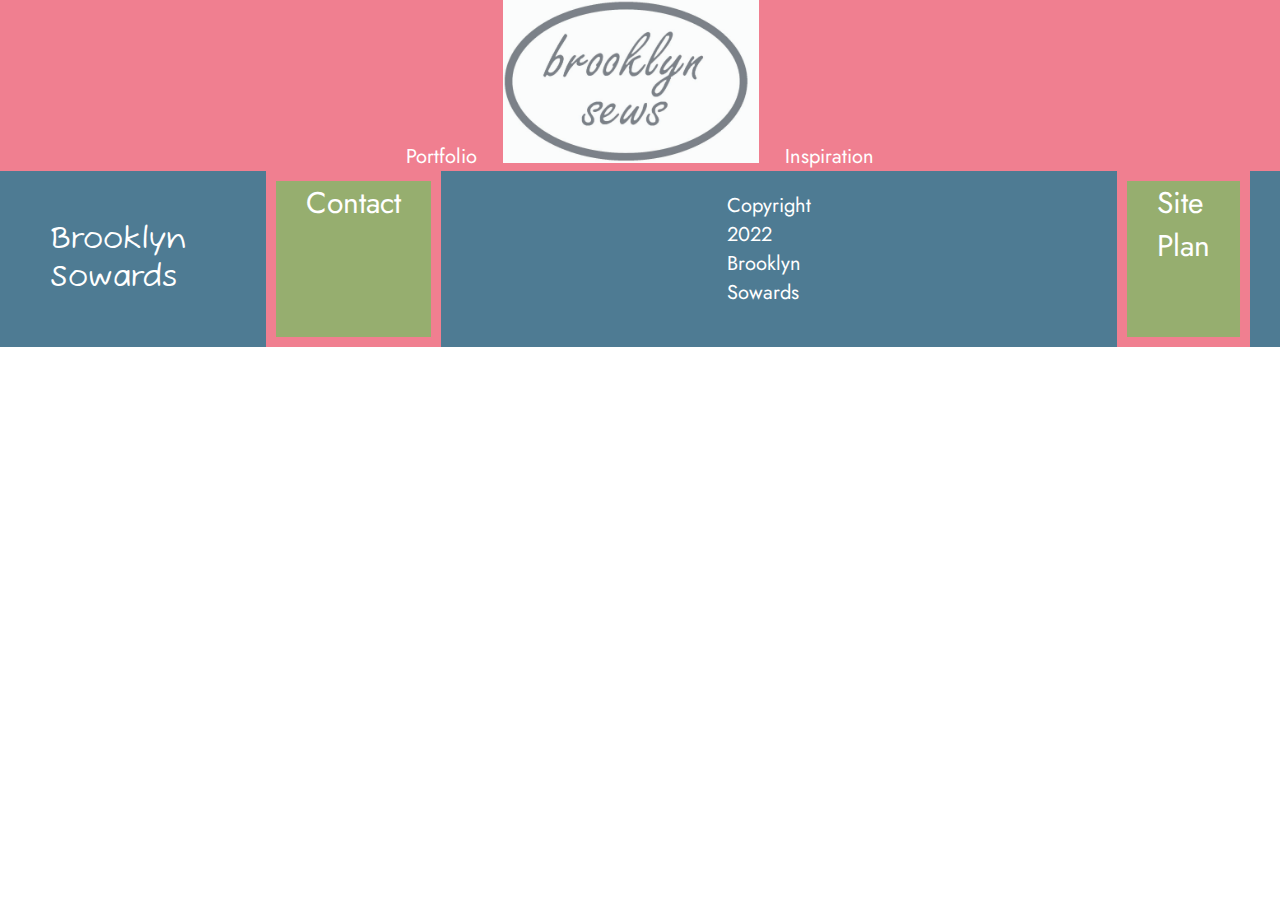
==== contact.html @ bc069891 "edited" ====
<!DOCTYPE html>
<html lang="en">
<head>
    <meta charset="UTF-8">
    <meta http-equiv="X-UA-Compatible" content="IE=edge">
    <meta name="viewport" content="width=device-width, initial-scale=1.0">
    <title>Contact page</title>
    <link rel="stylesheet" href="./styles/styles.css">
</head>
<body>
    <header>
        <nav>
            <a href="./portfolio.html">Portfolio</a>
            <a id="logo-link" href="./index.html">
                <img class="logo" src="./images/logo.jpg" alt="home logo">
            </a>
            <a href="./inspiration.html">Inspiration</a>
        </nav>
    </header>
    <main class="main-contact">



    </main>
    <footer>
        <p>Brooklyn Sowards</p>
        <a href="./contact.html">Contact</a>
        <p>Copyright 2022 Brooklyn Sowards</p>
        <a href="./site-plan.html">Site Plan</a>
    </footer>
 
</body>
</html>
---- styles/styles.css ----
/* colors: primary secondary accent1 accent2 
pink blue green purple 
#F07F90	#4E7B93	#96AE6F	#886D84 
Heading Font: Fuzzy Bubbles
Paragraph Font: Jost*/

@import url('https://fonts.googleapis.com/css2?family=Fuzzy+Bubbles&family=Jost:ital,wght@0,400;0,700;1,400&display=swap');

/*CSS for all site pages------------------*/

body {
    background-color: white;
    font-family: "Jost", sans-serif;
    padding: 0;
    margin: 0;
}

#content {
    max-width: 1600px;
    margin: 0 auto;
}

header {
    background-color: #F07F90;
    display: grid;
    grid-template-columns: repeat(3, 1fr);
}

#logo-link {
    justify-self: center;
    align-self: center;
}

nav {
    background-color: #F07F90;
    text-align: center;
    font-size: 20px;
    font-family: "Jost", sans-serif;
    grid-column: 1/4;
}

nav a {
    color: white;
    min-width: 120px;
    text-decoration: none;
    padding: 10px;
}

/* nav a:hover {
    color: white;
    background-color: #886D84;
} */

.logo {
    width: 20%;
}

footer {
    display: flex;
    background-color: #4E7B93;
    color: white;
}

footer p:nth-of-type(1) {
    font-family: "Fuzzy Bubbles", sans-serif;
    padding: 20px 50px;
    font-size: 30px;
}

footer p:nth-of-type(2) {
    padding: 0 20%;
    font-size: 20px;
}

footer a {
    font-family: "Jost", sans-serif;
    font-size: 30px;
    background-color: #96AE6F;
    text-decoration: none;
    color: white;
    padding: 0 30px;
    margin: 0 30px;
    border: #F07F90 solid 10px;
}

footer a:hover {
    background-color: #96AE6F;
    color: white;
}


/*CSS for home page-----------------------*/

.main-home {}

.intro-grid {
    display: grid;
    grid-template-columns: repeat(2, 1fr);
    grid-template-rows: auto;
}

.intro-text {
    border: 5px solid #96AE6F;
    grid-column: 1/2;
    margin: 20px;
    text-align: center;
}

.image-me {
    width: 250px;
    grid-column: 2/3;
    margin: 20px;
}

.img-examples img {
    width: 25%;
    border: 5px solid #4E7B93;
    padding: 10px;
}

.insp-details {
    border: 5px solid #886D84;
    margin: 20px 20%;
    text-align: center;
}

.port-details {
    border: 5px solid #886D84;
    margin: 20px 20%;
    text-align: center;
}


/* CSS for portfolio page------------------*/

.main-portfolio {

}

.row {
    display: flex;
    flex-wrap: wrap;
    padding: 0 4px;
  }
  
  /* Create four equal columns that sits next to each other */
  .column {
    flex: 20%;
    max-width: 25%;
    padding: 0 4px;
  }
  
  .column img {
    margin-top: 8px;
    vertical-align: middle;
    width: 100%;
  }


.description {
    border: 5px solid #96AE6F;
    margin: 20px 20%;
    text-align: center;
}

.txt-grid {
    display: grid;
    grid-template-columns: 45% 10% 45%;
    grid-template-rows: auto;
}

.goals {
    grid-column: 1/2;
    border: 5px solid #886D84;
    text-align: center;
    margin: 20px;
}

.future {
    grid-column: 3/4;
    border: 5px solid #886D84;
    text-align: center;
    margin: 20px;
}

/*CSS for inspiration page----------------*/

.main-inspiration {
    
}

.websites {
    display: flex;
}

.website-ind {
    border: #4E7B93 solid 10px;
    padding: 10px;
    margin: 20px;
    text-align: center;
}

.website-ind a{
    text-decoration: none;
    color: black;
    font-size: 1.5em;
    font-family: 'Fuzzy Bubbles', 'sans-serif';
}

.site-logo {
    /* image */
    width: 50px;
    margin-bottom: 10px;
}

.contact-button {
    border: #96AE6F solid 5px;
    padding: 10px;
    margin: 20px;
    text-align: center;
}

.contact-button a {
    background-color:#886D84;
    color: white;
    text-decoration: none;
    font-family: 'Jost', 'sans-serif';
    padding: 15px;
    border-radius: 20px;
}

.contact-button p {
    margin: 30px;
}

/*CSS for contact page---------------- */

.main-contact {
    
}



/* media queries */



@media screen and (max-width: 800px) {
    /* portfolio */
  .column {
    flex: 50%;
    max-width: 50%;
  }

  .website-ind {
    display:block;
  }
}
  
@media screen and (max-width: 600px) {
    /* portfolio */
  .column {
    flex: 100%;
    max-width: 100%;
  }
}
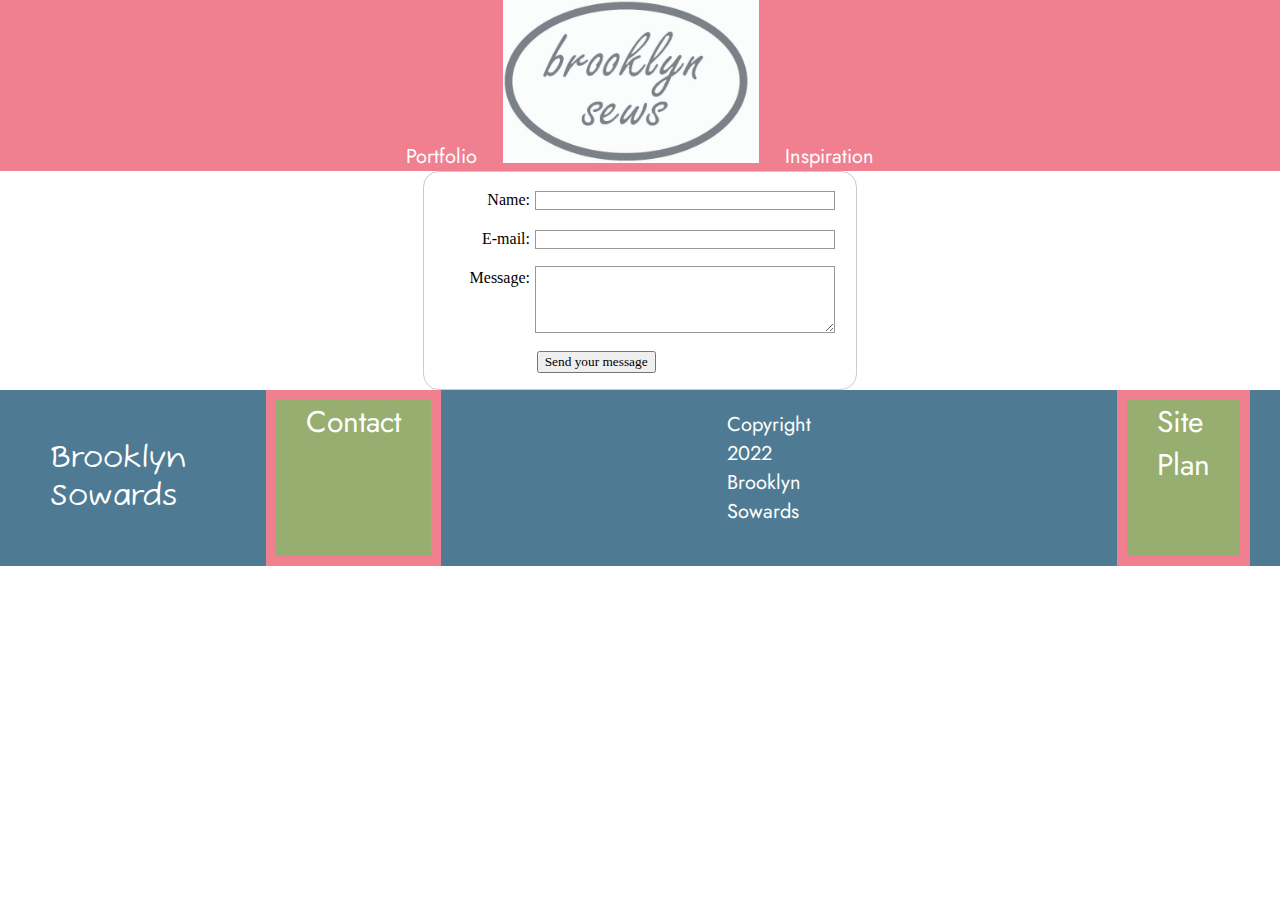
==== commit 04bafe6b: "edited" ====
--- a/contact.html
+++ b/contact.html
@@ -19,9 +19,26 @@
         </nav>
     </header>
     <main class="main-contact">
-
-
-
+        <div id="feedback"></div>
+        <form action="/thisismycontacturl" method="post">
+            <ul>
+                <li>
+                    <label for="name">Name: </label>
+                    <input type="text" id="name" name="user_name">
+                </li>
+                <li>
+                    <label for="mail">E-mail: </label>
+                    <input type="email" id="mail" name="user_email">
+                </li>
+                <li>
+                    <label for="message">Message: </label>
+                    <textarea name="user_message" id="msg"></textarea>
+                </li>
+                <li class="button">
+                    <button type="submit">Send your message</button>
+                </li>
+            </ul>
+        </form>
     </main>
     <footer>
         <p>Brooklyn Sowards</p>
@@ -29,6 +46,23 @@
         <p>Copyright 2022 Brooklyn Sowards</p>
         <a href="./site-plan.html">Site Plan</a>
     </footer>
- 
+    </div>
+    <script>
+        // get the feedback div element so we can do something with it.
+        const feedbackElement = document.getElementById('feedback');
+        // get the form so we can read what was entered in it.
+        const formElement = document.forms[0];
+        // add a 'listener' to wait for a submission of our form. When that happens run the code below.
+        formElement.addEventListener('submit', function(e) {
+            // stop the form from doing the default action.
+            e.preventDefault();
+            // set the contents of our feedback element to a message letting the user know the form was submitted successfully. Notice that we pull the name that was entered in the form to personalize the message!
+            feedbackElement.innerHTML = 'Hello '+ formElement.user_name.value +'! Thank you for your message. We will get back to you as soon as possible!';
+            // make the feedback element visible.
+            feedbackElement.style.display = "block";
+            // add a class to move everything down so our message doesn't cover it.
+            document.body.classList.toggle('moveDown');
+        });
+    </script>
 </body>
 </html>
--- a/styles/styles.css
+++ b/styles/styles.css
@@ -236,10 +236,90 @@
 /*CSS for contact page---------------- */
 
 .main-contact {
-    
-}
-
-
+
+}
+
+
+form {
+    /* Center the form on the page */
+    margin: 0 auto;
+    width: 400px;
+    /* Form outline */
+    padding: 1em;
+    border: 1px solid #ccc;
+    border-radius: 1em;
+  }
+  
+ul {
+    list-style: none;
+    padding: 0;
+    margin: 0;
+  }
+  
+form li + li {
+    margin-top: 1em;
+  }
+  
+label {
+    /* Uniform size & alignment */
+    display: inline-block;
+    width: 90px;
+    text-align: right;
+    font: 1em;
+    font-family: 'Work Sans', 'sans-serif';
+  }
+  
+input, textarea {
+    /* To make sure that all text fields have the same font settings
+       By default, textareas have a monospace font */
+  
+    /* Uniform text field size */
+    width: 300px;
+    box-sizing: border-box;
+  
+    /* Match form field borders */
+    border: 1px solid #999;
+  }
+  
+input:focus, textarea:focus {
+    /* Additional highlight for focused elements */
+    border-color: #000;
+  }
+  
+textarea {
+    /* Align multiline text fields with their labels */
+    vertical-align: top;
+  
+    /* Provide space to type some text */
+    height: 5em;
+  }
+  
+.button {
+    /* Align buttons with the text fields */
+    padding-left: 90px; /* same size as the label elements */
+  }
+  
+button {
+    /* This extra margin represent roughly the same space as the space
+       between the labels and their text fields */
+    margin-left: 0.5em;
+    font-family: 'Work Sans', 'sans-serif';
+  }
+
+  #feedback {
+    background-color: #B6C1CE;
+    position: absolute;
+    top: 0;
+    left: 0;
+    right: 0;
+    padding: .5em;
+    font-family: 'Work Sans', 'sans-serif';
+    /* make this element invisible until we are ready for it */
+    display: none;      
+}
+.moveDown {
+    margin-top: 3em;
+}
 
 /* media queries */
 
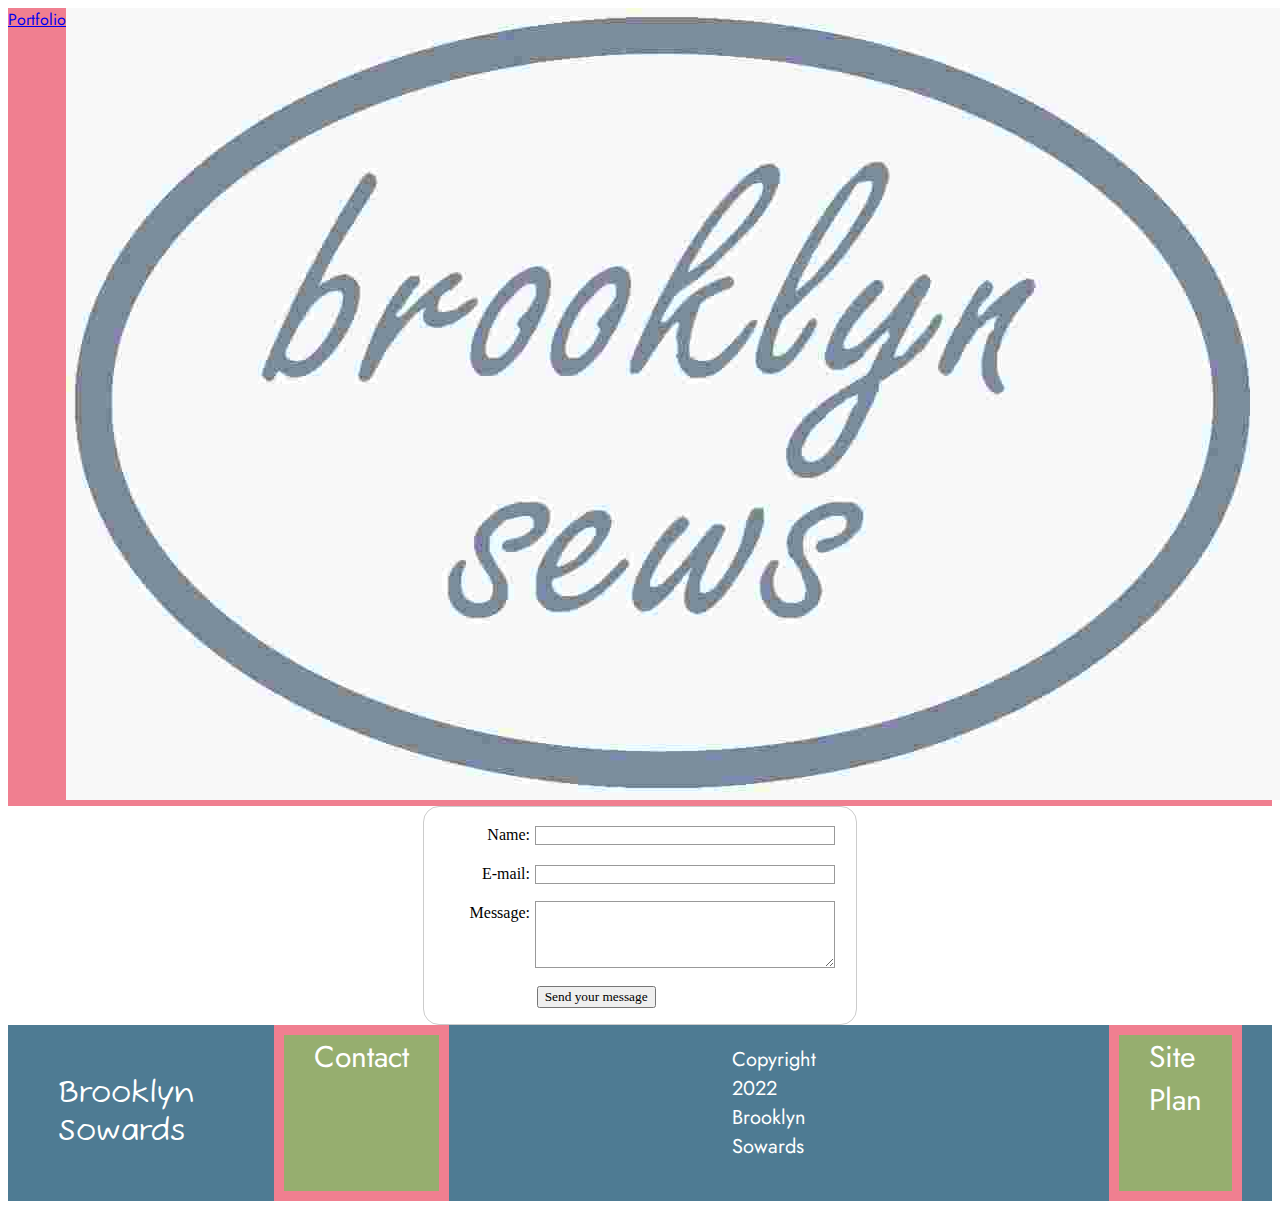
==== commit 3531a5dc: "edited!" ====
--- a/contact.html
+++ b/contact.html
@@ -47,22 +47,6 @@
         <a href="./site-plan.html">Site Plan</a>
     </footer>
     </div>
-    <script>
-        // get the feedback div element so we can do something with it.
-        const feedbackElement = document.getElementById('feedback');
-        // get the form so we can read what was entered in it.
-        const formElement = document.forms[0];
-        // add a 'listener' to wait for a submission of our form. When that happens run the code below.
-        formElement.addEventListener('submit', function(e) {
-            // stop the form from doing the default action.
-            e.preventDefault();
-            // set the contents of our feedback element to a message letting the user know the form was submitted successfully. Notice that we pull the name that was entered in the form to personalize the message!
-            feedbackElement.innerHTML = 'Hello '+ formElement.user_name.value +'! Thank you for your message. We will get back to you as soon as possible!';
-            // make the feedback element visible.
-            feedbackElement.style.display = "block";
-            // add a class to move everything down so our message doesn't cover it.
-            document.body.classList.toggle('moveDown');
-        });
-    </script>
+    <script src="scripts/contact-form.js"></script>
 </body>
 </html>
--- a/styles/styles.css
+++ b/styles/styles.css
@@ -1,4 +1,5 @@
-/* colors: primary secondary accent1 accent2 
+/* colors: 
+primary secondary accent1 accent2 
 pink blue green purple 
 #F07F90	#4E7B93	#96AE6F	#886D84 
 Heading Font: Fuzzy Bubbles
@@ -9,51 +10,44 @@
 /*CSS for all site pages------------------*/
 
 body {
-    background-color: white;
     font-family: "Jost", sans-serif;
-    padding: 0;
-    margin: 0;
 }
 
 #content {
-    max-width: 1600px;
-    margin: 0 auto;
-}
-
-header {
-    background-color: #F07F90;
-    display: grid;
-    grid-template-columns: repeat(3, 1fr);
-}
-
-#logo-link {
-    justify-self: center;
-    align-self: center;
+    width: 100%;
 }
 
 nav {
     background-color: #F07F90;
-    text-align: center;
+    display: flex;
+    flex-direction: row;
+}
+
+.logo-link {
+    width: 250px;
+    padding: 10px 20px;
+}
+
+.nav-bar {
+    display: flex;
+    flex-direction: row;
+    justify-content: space-between;
+    align-items: center;
+    width: 50%;
+    margin: 0 auto;
+}
+
+.nav-bar a {
     font-size: 20px;
-    font-family: "Jost", sans-serif;
-    grid-column: 1/4;
-}
-
-nav a {
-    color: white;
-    min-width: 120px;
+    color: white;
     text-decoration: none;
-    padding: 10px;
-}
-
-/* nav a:hover {
+}
+
+/* .nav-bar a:hover {
     color: white;
     background-color: #886D84;
 } */
 
-.logo {
-    width: 20%;
-}
 
 footer {
     display: flex;
@@ -93,23 +87,19 @@
 
 .main-home {}
 
-.intro-grid {
-    display: grid;
-    grid-template-columns: repeat(2, 1fr);
-    grid-template-rows: auto;
-}
-
 .intro-text {
     border: 5px solid #96AE6F;
-    grid-column: 1/2;
     margin: 20px;
     text-align: center;
 }
 
 .image-me {
     width: 250px;
-    grid-column: 2/3;
-    margin: 20px;
+    height: auto;
+    margin: 20px;
+}
+
+.img-examples {
 }
 
 .img-examples img {
@@ -151,10 +141,17 @@
   }
   
   .column img {
-    margin-top: 8px;
     vertical-align: middle;
-    width: 100%;
-  }
+    padding: 10px;
+    margin-top: 10px;
+    width: 90%;
+    border: #96AE6F solid 10px;
+  }
+
+.column p {
+    padding: 5px;
+    border: #4E7B93 solid 5px;
+}
 
 
 .description {
@@ -191,6 +188,10 @@
 
 .websites {
     display: flex;
+}
+
+.example-img {
+    max-width: 200px;
 }
 
 .website-ind {
@@ -209,7 +210,7 @@
 
 .site-logo {
     /* image */
-    width: 50px;
+    height: 50px;
     margin-bottom: 10px;
 }
 
@@ -325,7 +326,7 @@
 
 
 
-@media screen and (max-width: 800px) {
+@media screen and (max-width: 900px) {
     /* portfolio */
   .column {
     flex: 50%;
@@ -333,7 +334,6 @@
   }
 
   .website-ind {
-    display:block;
   }
 }
   
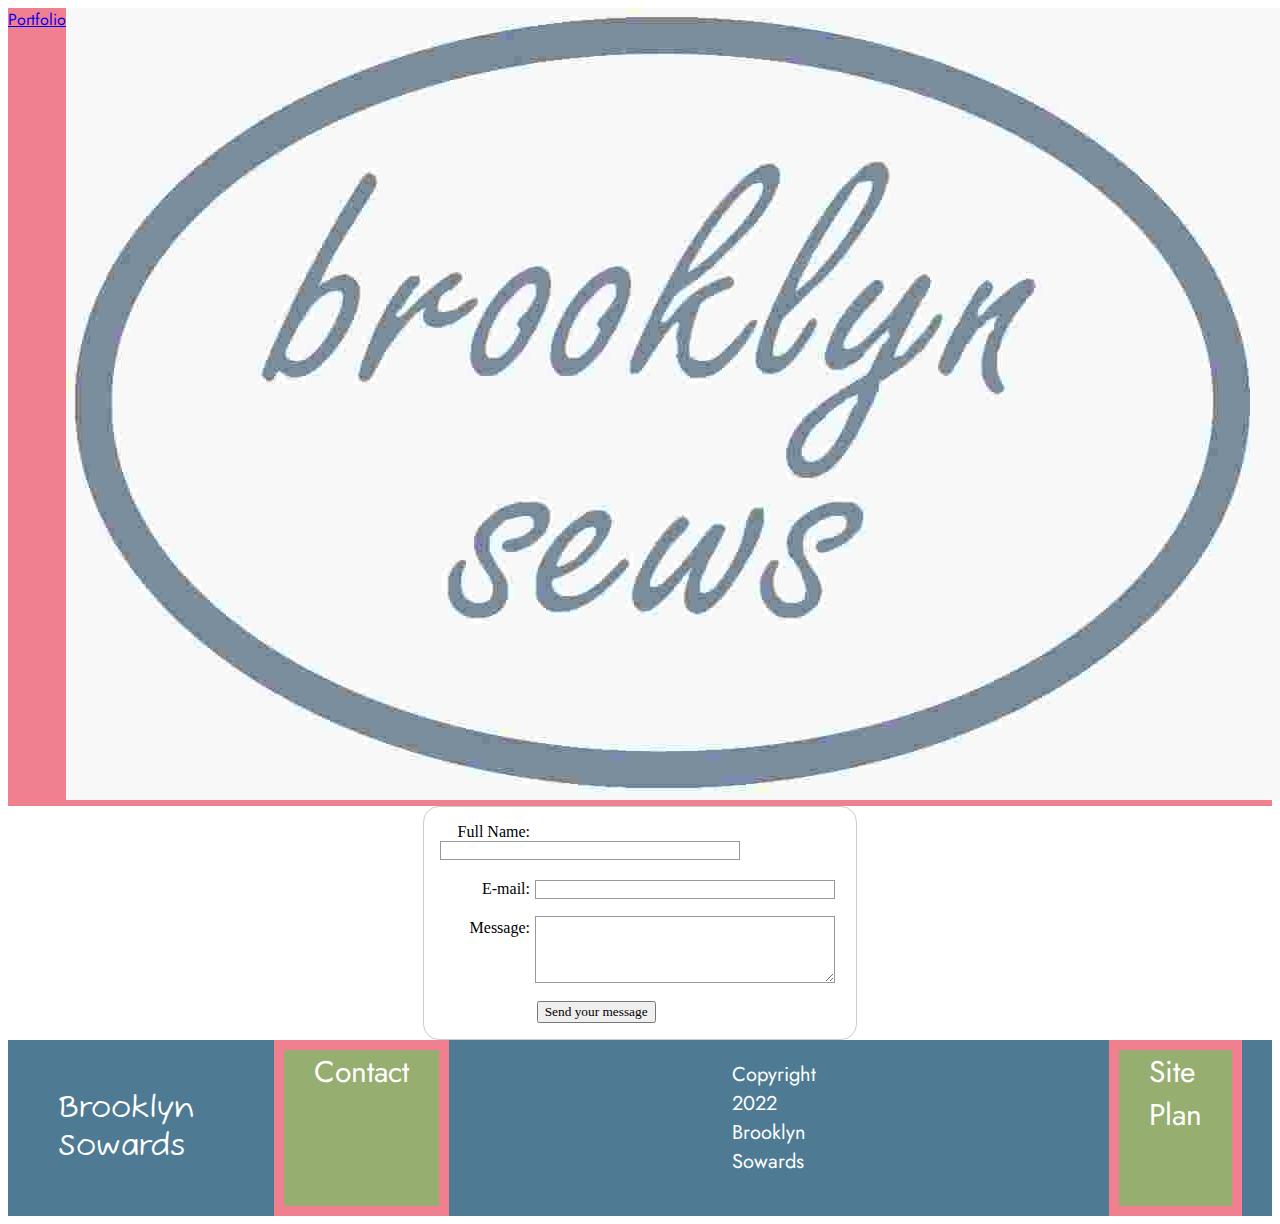
==== commit c88d66cb: "edited" ====
--- a/contact.html
+++ b/contact.html
@@ -23,8 +23,7 @@
         <form action="/thisismycontacturl" method="post">
             <ul>
                 <li>
-                    <label for="name">Name: </label>
-                    <input type="text" id="name" name="user_name">
+                    <label class="name"><div>Full Name:</div><input type="text" name="full-name" required></label>
                 </li>
                 <li>
                     <label for="mail">E-mail: </label>
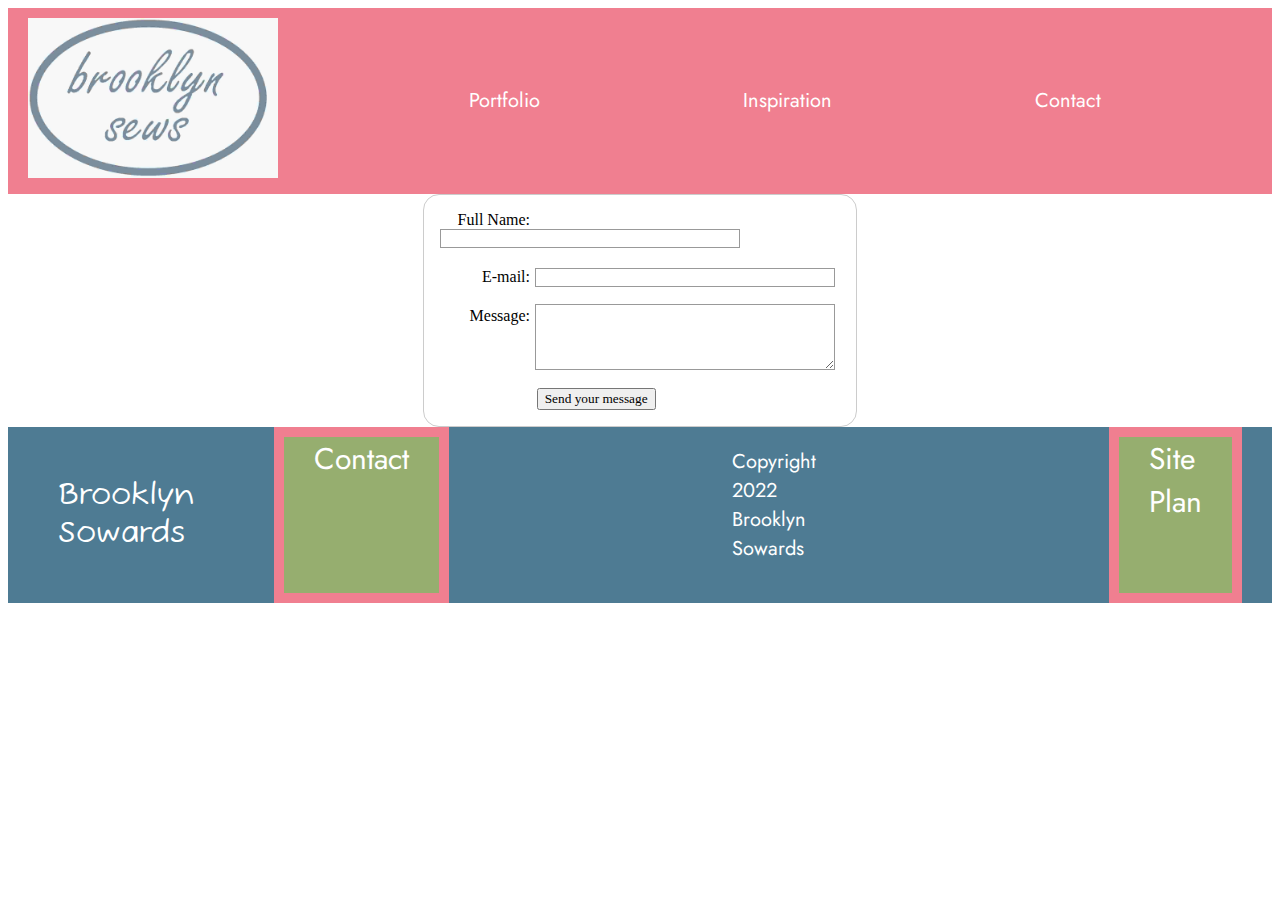
==== commit 0096325b: "edited" ====
--- a/contact.html
+++ b/contact.html
@@ -11,16 +11,18 @@
 <body>
     <header>
         <nav>
-            <a href="./portfolio.html">Portfolio</a>
-            <a id="logo-link" href="./index.html">
-                <img class="logo" src="./images/logo.jpg" alt="home logo">
-            </a>
-            <a href="./inspiration.html">Inspiration</a>
+            <a href="index.html">
+                <img class="logo-link" src="images/logo.jpg" alt="home logo Brooklyn Sews"></a>
+            <div class="nav-bar">
+                <a href="portfolio.html">Portfolio</a>
+                <a href="inspiration.html">Inspiration</a>
+                <a href="contact.html">Contact</a>
+            </div>
         </nav>
     </header>
     <main class="main-contact">
         <div id="feedback"></div>
-        <form action="/thisismycontacturl" method="post">
+        <form action="thankyou.html" method="post">
             <ul>
                 <li>
                     <label class="name"><div>Full Name:</div><input type="text" name="full-name" required></label>
--- a/styles/styles.css
+++ b/styles/styles.css
@@ -85,20 +85,6 @@
 
 /*CSS for home page-----------------------*/
 
-.main-home {}
-
-.intro-text {
-    border: 5px solid #96AE6F;
-    margin: 20px;
-    text-align: center;
-}
-
-.image-me {
-    width: 250px;
-    height: auto;
-    margin: 20px;
-}
-
 .img-examples {
 }
 
@@ -108,24 +94,13 @@
     padding: 10px;
 }
 
-.insp-details {
+.details {
     border: 5px solid #886D84;
-    margin: 20px 20%;
-    text-align: center;
-}
-
-.port-details {
-    border: 5px solid #886D84;
-    margin: 20px 20%;
-    text-align: center;
-}
-
+    margin: 20px 25%;
+    text-align: center;
+}
 
 /* CSS for portfolio page------------------*/
-
-.main-portfolio {
-
-}
 
 .row {
     display: flex;
@@ -181,10 +156,6 @@
 }
 
 /*CSS for inspiration page----------------*/
-
-.main-inspiration {
-    
-}
 
 .websites {
     display: flex;
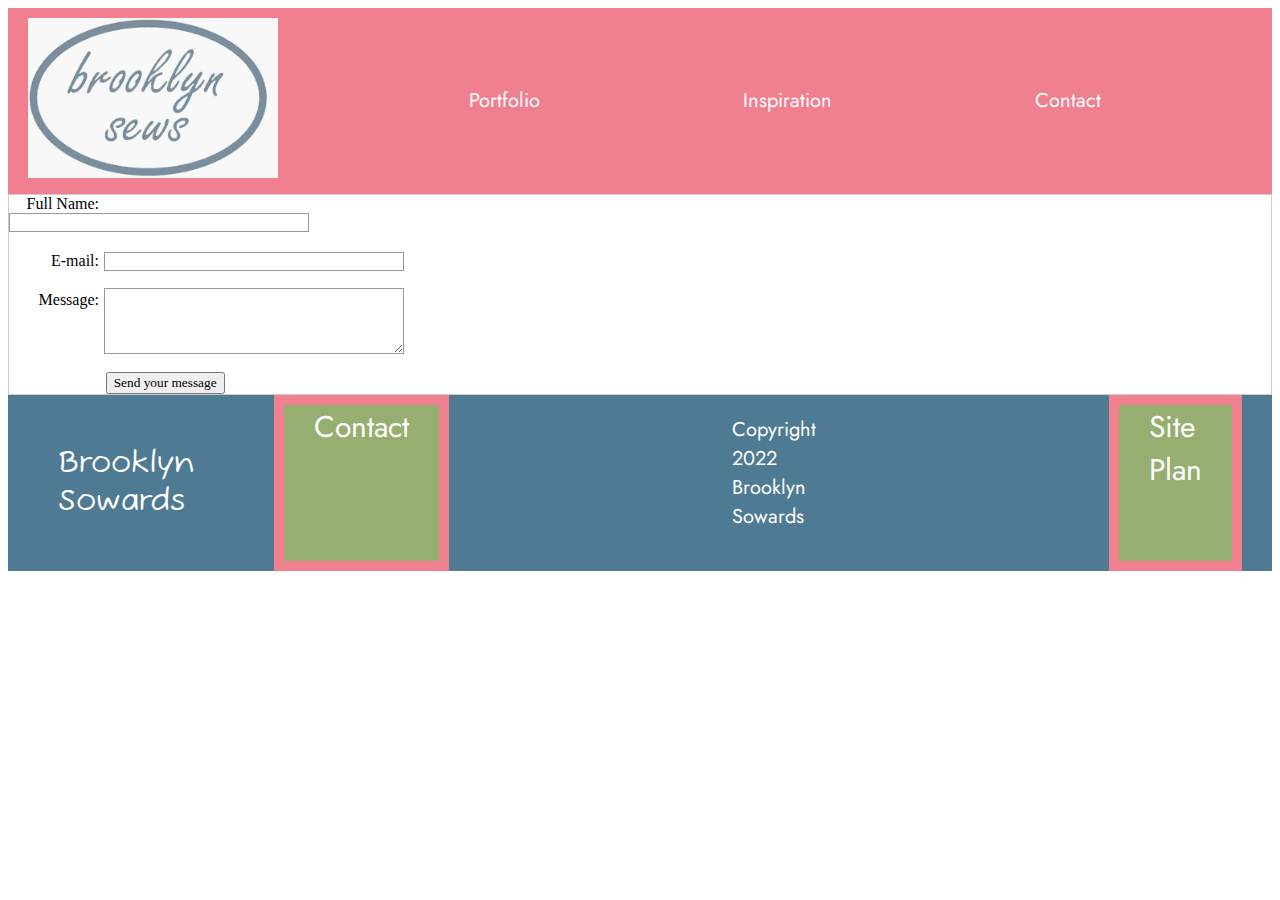
==== commit 6eb76dc7: "edited" ====
--- a/contact.html
+++ b/contact.html
@@ -6,7 +6,7 @@
     <meta http-equiv="X-UA-Compatible" content="IE=edge">
     <meta name="viewport" content="width=device-width, initial-scale=1.0">
     <title>Contact page</title>
-    <link rel="stylesheet" href="./styles/styles.css">
+    <link rel="stylesheet" href="styles/styles.css">
 </head>
 <body>
     <header>
@@ -20,9 +20,9 @@
             </div>
         </nav>
     </header>
-    <main class="main-contact">
+    <main>
         <div id="feedback"></div>
-        <form action="thankyou.html" method="post">
+        <form action="none" method="get">
             <ul>
                 <li>
                     <label class="name"><div>Full Name:</div><input type="text" name="full-name" required></label>
@@ -43,11 +43,12 @@
     </main>
     <footer>
         <p>Brooklyn Sowards</p>
-        <a href="./contact.html">Contact</a>
+        <a href="contact.html">Contact</a>
         <p>Copyright 2022 Brooklyn Sowards</p>
-        <a href="./site-plan.html">Site Plan</a>
+        <a href="site-plan.html">Site Plan</a>
     </footer>
     </div>
     <script src="scripts/contact-form.js"></script>
+    <script src="scripts/imgloading.js"></script>
 </body>
 </html>
--- a/styles/styles.css
+++ b/styles/styles.css
@@ -86,16 +86,20 @@
 /*CSS for home page-----------------------*/
 
 .img-examples {
+    display: flex;
+    flex-direction: column;
+    padding: 20px;
+    justify-content: space-between;
 }
 
 .img-examples img {
-    width: 25%;
-    border: 5px solid #4E7B93;
-    padding: 10px;
+    border: 10px solid #4E7B93;
+    max-width: 400px;
+    height: auto;
 }
 
 .details {
-    border: 5px solid #886D84;
+    border: 10px solid #886D84;
     margin: 20px 25%;
     text-align: center;
 }
@@ -110,9 +114,8 @@
   
   /* Create four equal columns that sits next to each other */
   .column {
-    flex: 20%;
-    max-width: 25%;
-    padding: 0 4px;
+    flex: 100%;
+    max-width: 100%;
   }
   
   .column img {
@@ -207,30 +210,20 @@
 
 /*CSS for contact page---------------- */
 
-.main-contact {
-
-}
-
-
 form {
-    /* Center the form on the page */
     margin: 0 auto;
-    width: 400px;
-    /* Form outline */
-    padding: 1em;
     border: 1px solid #ccc;
-    border-radius: 1em;
-  }
+}
   
 ul {
     list-style: none;
     padding: 0;
     margin: 0;
-  }
+}
   
 form li + li {
     margin-top: 1em;
-  }
+}
   
 label {
     /* Uniform size & alignment */
@@ -239,7 +232,7 @@
     text-align: right;
     font: 1em;
     font-family: 'Work Sans', 'sans-serif';
-  }
+}
   
 input, textarea {
     /* To make sure that all text fields have the same font settings
@@ -251,12 +244,12 @@
   
     /* Match form field borders */
     border: 1px solid #999;
-  }
+}
   
 input:focus, textarea:focus {
     /* Additional highlight for focused elements */
     border-color: #000;
-  }
+}
   
 textarea {
     /* Align multiline text fields with their labels */
@@ -264,19 +257,19 @@
   
     /* Provide space to type some text */
     height: 5em;
-  }
+}
   
 .button {
     /* Align buttons with the text fields */
     padding-left: 90px; /* same size as the label elements */
-  }
+}
   
 button {
     /* This extra margin represent roughly the same space as the space
        between the labels and their text fields */
     margin-left: 0.5em;
     font-family: 'Work Sans', 'sans-serif';
-  }
+}
 
   #feedback {
     background-color: #B6C1CE;
@@ -289,29 +282,33 @@
     /* make this element invisible until we are ready for it */
     display: none;      
 }
+
 .moveDown {
     margin-top: 3em;
 }
 
 /* media queries */
-
-
-
-@media screen and (max-width: 900px) {
+  
+@media screen and (min-width: 600px) {
     /* portfolio */
-  .column {
-    flex: 50%;
-    max-width: 50%;
-  }
-
-  .website-ind {
-  }
-}
-  
-@media screen and (max-width: 600px) {
+    .column {
+        flex: 50%;
+        max-width: 50%;
+    }
+}
+
+
+@media screen and (min-width: 900px) {
+    /* home page */
+    .img-examples {
+        flex-direction: row;
+    }
+    
     /* portfolio */
-  .column {
-    flex: 100%;
-    max-width: 100%;
-  }
-}
+    .column {
+        flex: 20%;
+        max-width: 25%;
+        padding: 0 4px;
+    }
+
+}
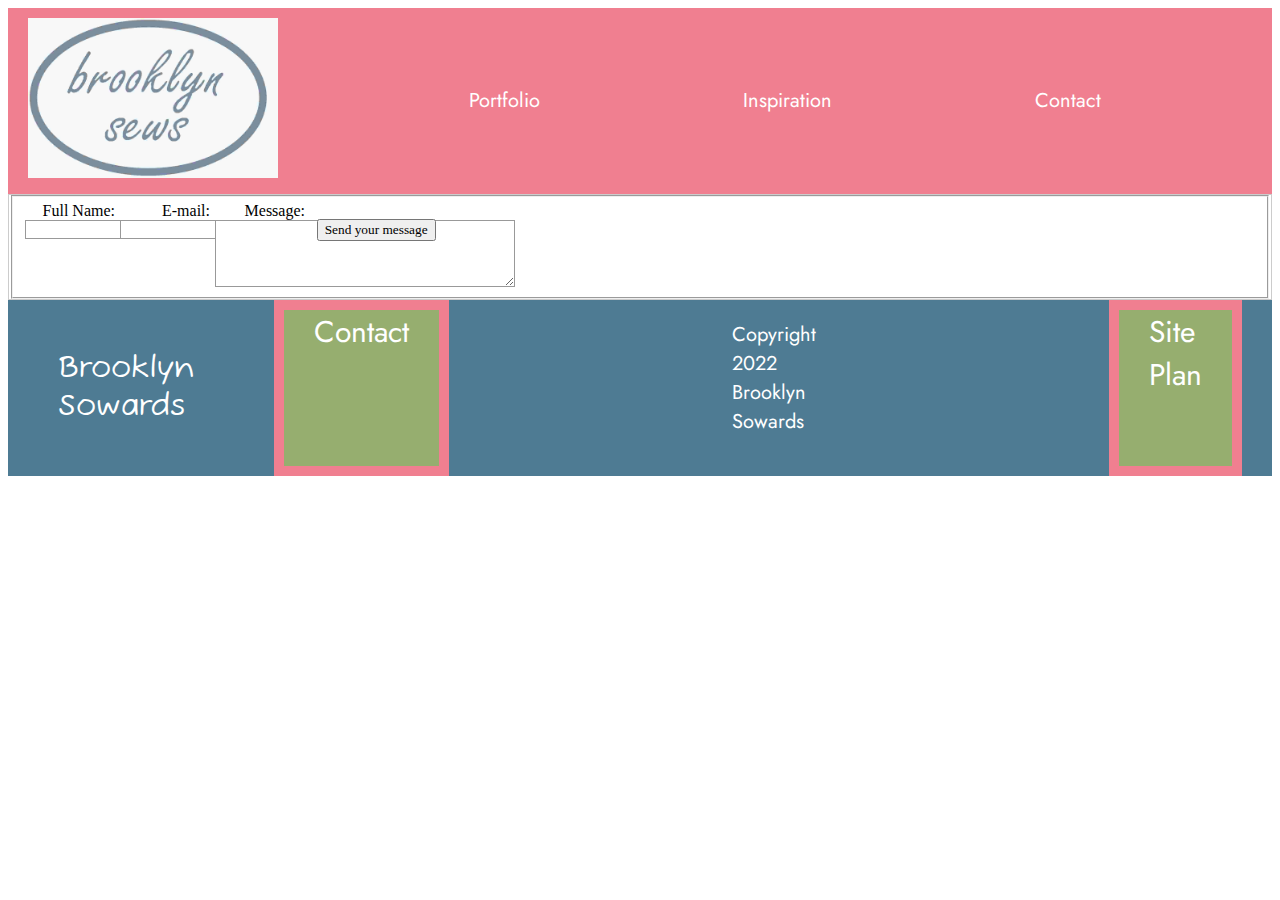
==== commit 191a9dd7: "Update contact.html" ====
--- a/contact.html
+++ b/contact.html
@@ -22,23 +22,13 @@
     </header>
     <main>
         <div id="feedback"></div>
-        <form action="none" method="get">
-            <ul>
-                <li>
-                    <label class="name"><div>Full Name:</div><input type="text" name="full-name" required></label>
-                </li>
-                <li>
-                    <label for="mail">E-mail: </label>
-                    <input type="email" id="mail" name="user_email">
-                </li>
-                <li>
-                    <label for="message">Message: </label>
-                    <textarea name="user_message" id="msg"></textarea>
-                </li>
-                <li class="button">
-                    <button type="submit">Send your message</button>
-                </li>
-            </ul>
+        <form action="scripts/contact-form.js" method="get">
+            <fieldset>
+                <label class="name">Full Name: <input type="text" name="full-name" required></label>
+                <label>E-mail: <input type="email" id="mail" name="user_email" required></label>
+                <label>Message: <textarea name="user_message" id="msg"></textarea></label>
+                <button type="submit">Send your message</button>
+            </fieldset>       
         </form>
     </main>
     <footer>
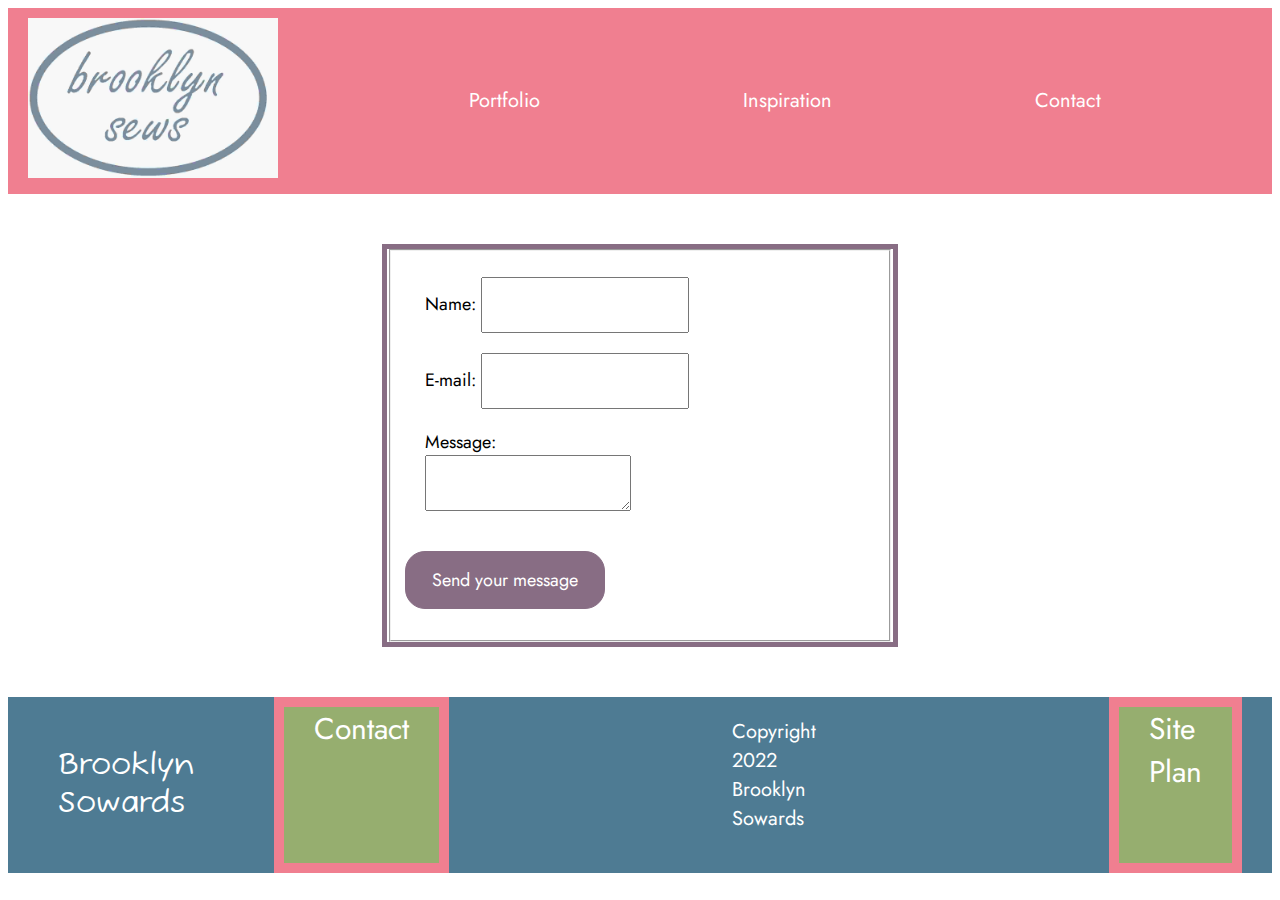
==== commit 88697747: "edited" ====
--- a/contact.html
+++ b/contact.html
@@ -21,13 +21,12 @@
         </nav>
     </header>
     <main>
-        <div id="feedback"></div>
-        <form action="scripts/contact-form.js" method="get">
+        <form action="thankyou.html" method="get">
             <fieldset>
-                <label class="name">Full Name: <input type="text" name="full-name" required></label>
-                <label>E-mail: <input type="email" id="mail" name="user_email" required></label>
-                <label>Message: <textarea name="user_message" id="msg"></textarea></label>
-                <button type="submit">Send your message</button>
+                <label class="side">Name: <input type="text" name="name" required></label>
+                <label class="side">E-mail: <input type="email" name="email" required></label>
+                <label class="message">Message: <textarea name="message" required></textarea></label>
+                <button class="submit" type="submit">Send your message</button>
             </fieldset>       
         </form>
     </main>
@@ -38,7 +37,7 @@
         <a href="site-plan.html">Site Plan</a>
     </footer>
     </div>
-    <script src="scripts/contact-form.js"></script>
+    <!-- <script src="scripts/contact-form.js"></script> -->
     <script src="scripts/imgloading.js"></script>
 </body>
 </html>
--- a/styles/styles.css
+++ b/styles/styles.css
@@ -211,80 +211,50 @@
 /*CSS for contact page---------------- */
 
 form {
-    margin: 0 auto;
-    border: 1px solid #ccc;
-}
-  
-ul {
-    list-style: none;
+    font-size: 18px;
+    border: 5px solid #886D84;
+    margin: 50px auto;
     padding: 0;
-    margin: 0;
-}
-  
-form li + li {
-    margin-top: 1em;
-}
-  
-label {
-    /* Uniform size & alignment */
-    display: inline-block;
-    width: 90px;
-    text-align: right;
-    font: 1em;
-    font-family: 'Work Sans', 'sans-serif';
-}
-  
-input, textarea {
-    /* To make sure that all text fields have the same font settings
-       By default, textareas have a monospace font */
-  
-    /* Uniform text field size */
-    width: 300px;
-    box-sizing: border-box;
-  
-    /* Match form field borders */
-    border: 1px solid #999;
-}
-  
-input:focus, textarea:focus {
-    /* Additional highlight for focused elements */
-    border-color: #000;
-}
-  
-textarea {
-    /* Align multiline text fields with their labels */
-    vertical-align: top;
-  
-    /* Provide space to type some text */
-    height: 5em;
-}
-  
-.button {
-    /* Align buttons with the text fields */
-    padding-left: 90px; /* same size as the label elements */
-}
-  
-button {
-    /* This extra margin represent roughly the same space as the space
-       between the labels and their text fields */
-    margin-left: 0.5em;
-    font-family: 'Work Sans', 'sans-serif';
-}
-
-  #feedback {
-    background-color: #B6C1CE;
-    position: absolute;
-    top: 0;
-    left: 0;
-    right: 0;
-    padding: .5em;
-    font-family: 'Work Sans', 'sans-serif';
-    /* make this element invisible until we are ready for it */
-    display: none;      
-}
-
-.moveDown {
-    margin-top: 3em;
+    max-width: 40%;
+}
+
+form label.side {
+    font-family: 'Jost', 'sans-serif';
+    display: block;
+    margin: 20px;
+}
+
+form label.message {
+    font-family: 'Jost', 'sans-serif';
+    display: flex;
+    flex-direction: column;
+    margin: 20px;
+}
+
+form input, form textarea {
+    width: 200px;
+    min-height: 50px;
+    font-family: 'Jost', 'sans-serif';
+}
+
+form button.submit {
+    font-family: 'Jost', 'sans-serif';
+    font-size: 18px;
+    border: 1px solid #886D84;
+    background-color: #886D84;
+    color: white;
+    border-radius: 20px;
+    width: 200px;
+    padding: 15px;
+    margin: 20px auto;
+}
+
+.thankyou {
+    border: 5px solid #886D84;
+    margin: 50px auto;
+    padding: 0;
+    width: 40%;
+    text-align: center;
 }
 
 /* media queries */
